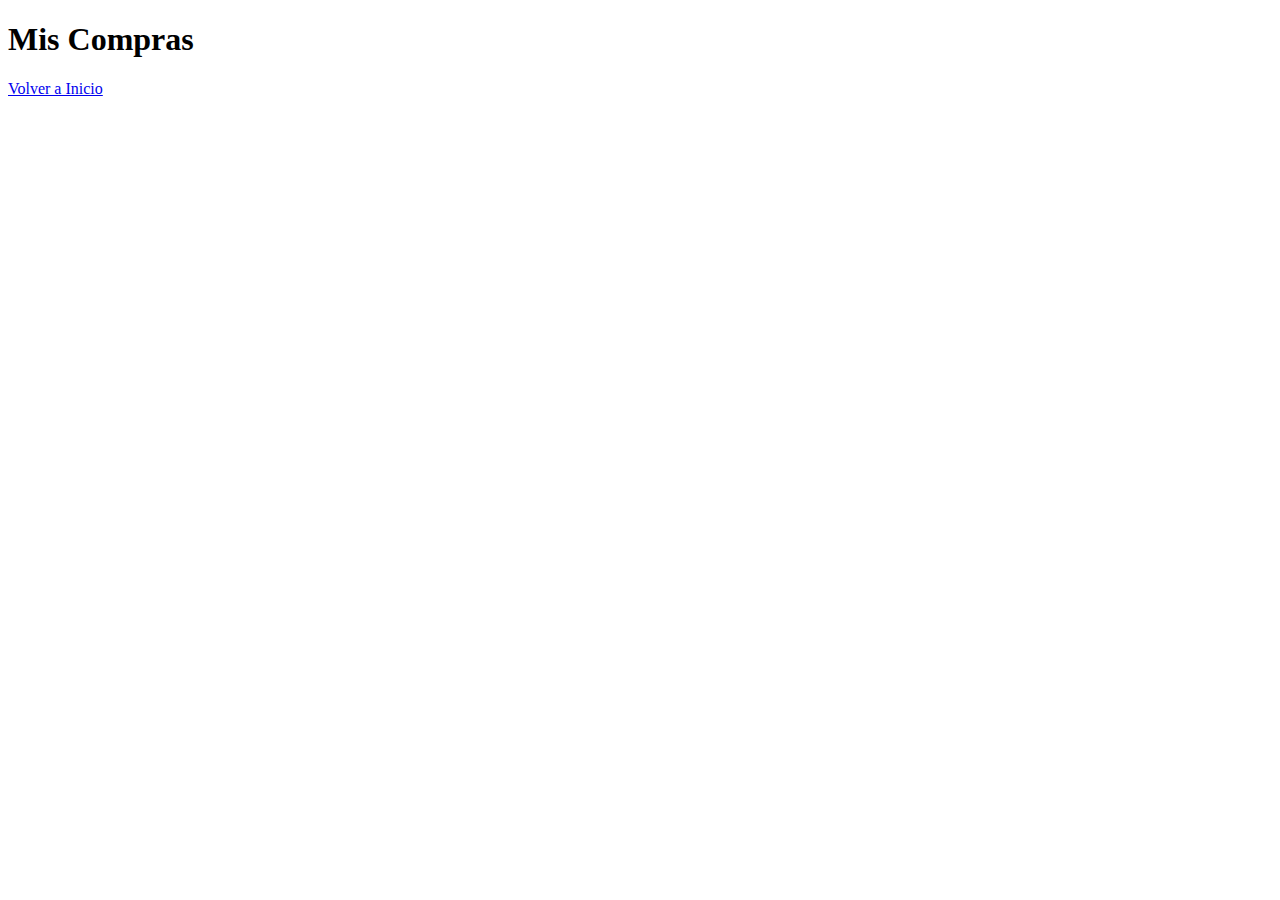
==== pages/carrito.html @ 24d37302 "link entre htmls" ====
<!DOCTYPE html>
<html lang="en">
<head>
    <meta charset="UTF-8">
    <meta name="viewport" content="width=device-width, initial-scale=1.0"> 
    
    <!-- link a carrito js-->
    <script defer src="./js/carrito.js"></script>
    <title>Document</title>
</head>
<body>
    <h1>Mis Compras</h1>
    <div id="cart-section"></div>

    <a href="/index.html">Volver a Inicio</a>


</body>
</html>
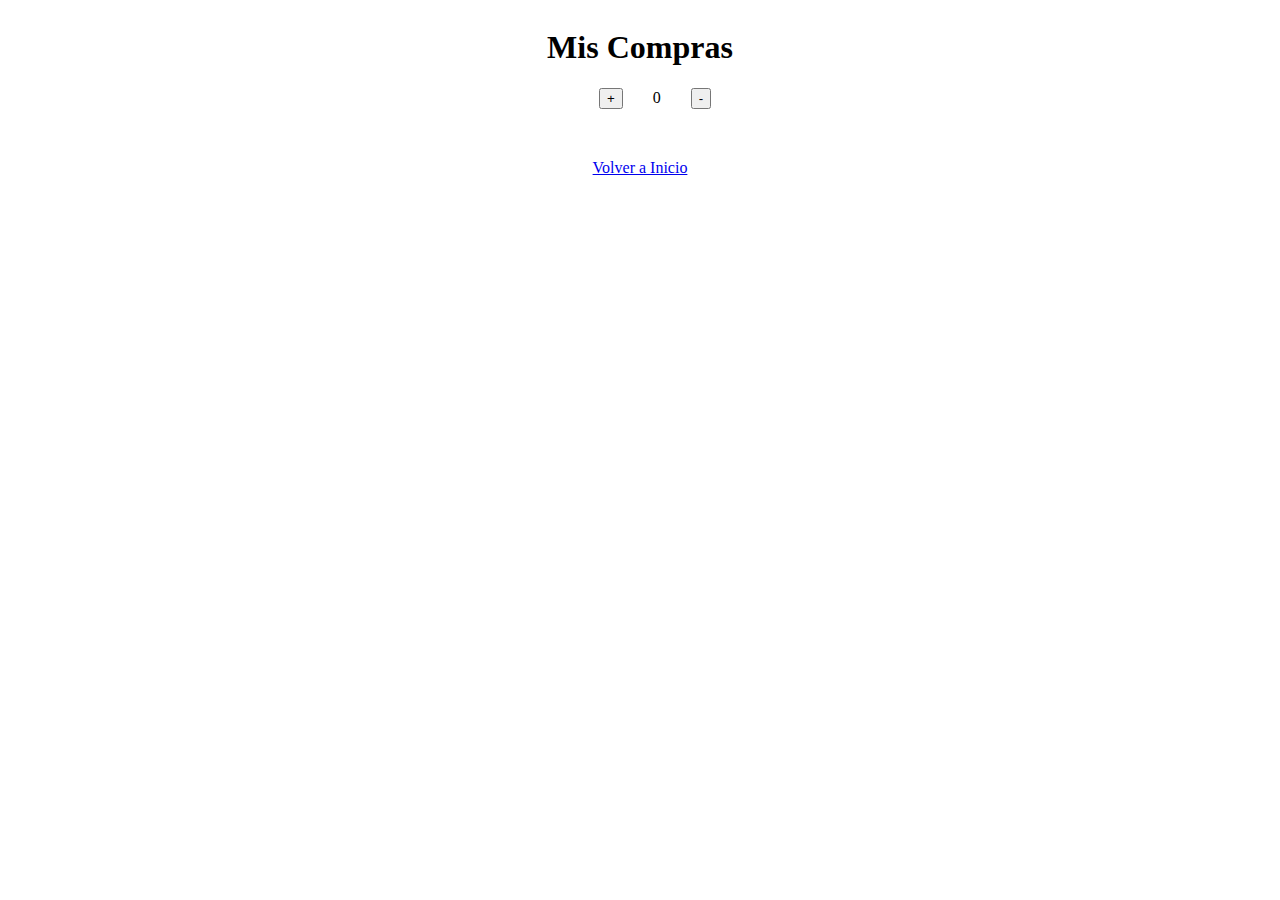
==== commit 30d121e5: "estilos basicos css" ====
--- a/pages/carrito.html
+++ b/pages/carrito.html
@@ -3,17 +3,25 @@
 <head>
     <meta charset="UTF-8">
     <meta name="viewport" content="width=device-width, initial-scale=1.0"> 
-    
-    <!-- link a carrito js-->
-    <script defer src="./js/carrito.js"></script>
+    <!-- link a css-->
+    <link rel="stylesheet" href="../css/style.css">
+    <!-- link a carrito -->
+    <script defer src="../js/carrito.js"></script>
     <title>Document</title>
 </head>
 <body>
-    <h1>Mis Compras</h1>
-    <div id="cart-section"></div>
-
-    <a href="/index.html">Volver a Inicio</a>
-
+    <header>
+        <h1>Mis Compras</h1>
+    </header>
+    <main>
+        <div id="cart-section"></div>
+        <button id ="mas-boton">+</button>
+        <span id="contador">0</span>
+        <button id="menos-boton">-</button>
+    </main>
+    <footer>
+        <a href="/index.html">Volver a Inicio</a>
+    </footer>
 
 </body>
 </html>--- a/css/style.css
+++ b/css/style.css
@@ -0,0 +1,30 @@
+body{
+header{
+    display: flex;
+    align-items: center;
+    justify-content: center;
+    flex-direction: column;
+}
+main{
+    display: flex;
+    align-items: center;
+    justify-content: center;
+    flex-direction: row;
+    gap: 30px;
+    #vinos-container{
+    display: flex;
+    align-items: center;
+    justify-content: center;
+    flex-direction: row;
+    gap: 30px;
+    }
+    
+}
+footer{
+    display: flex;
+    align-items: center;
+    justify-content: center;
+    margin-top: 50px;
+}
+}
+
